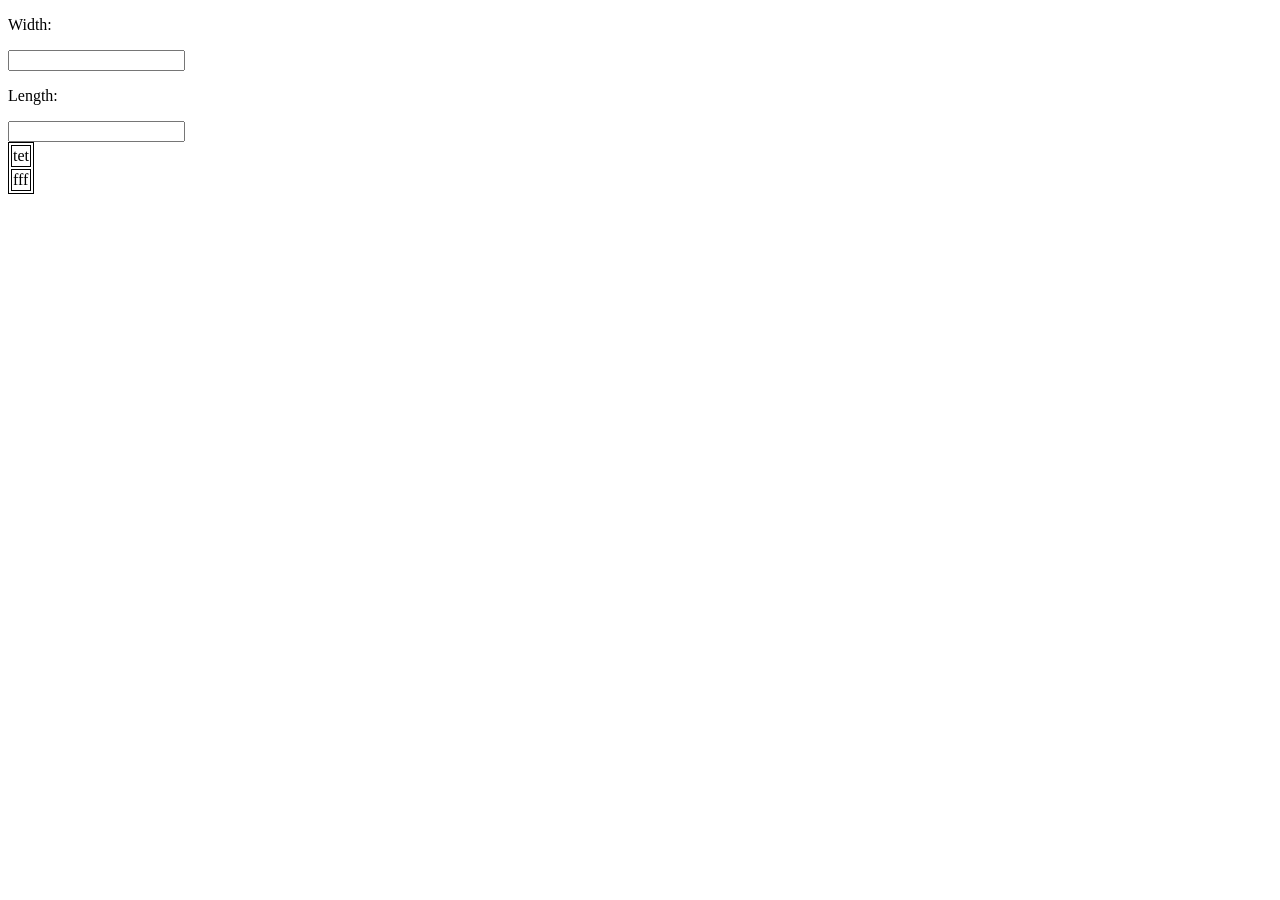
==== index.html @ ff1682e9 "testing" ====
<!DOCTYPE html>
<html lang="en">
<head>
    <meta charset="UTF-8">
    <meta name="viewport" content="width=device-width, initial-scale=1.0">
    <title>Software-Specification</title>
    <script src="./script.js" defer></script>
    <link rel="stylesheet" href="./style.css">
</head>
<body>
    <p>Width: </p>
    <input type="number" id="width">
    <p>Length: </p>
    <input type="number" id="length">
    
    <table id="grid">
        <tr>
            <td>tet</td>
        </tr>
        <tr>
            <td>fff</td>
        </tr>
    </table>

</body>
</html>
---- style.css ----
table, td {
  border: 1px solid black;
}
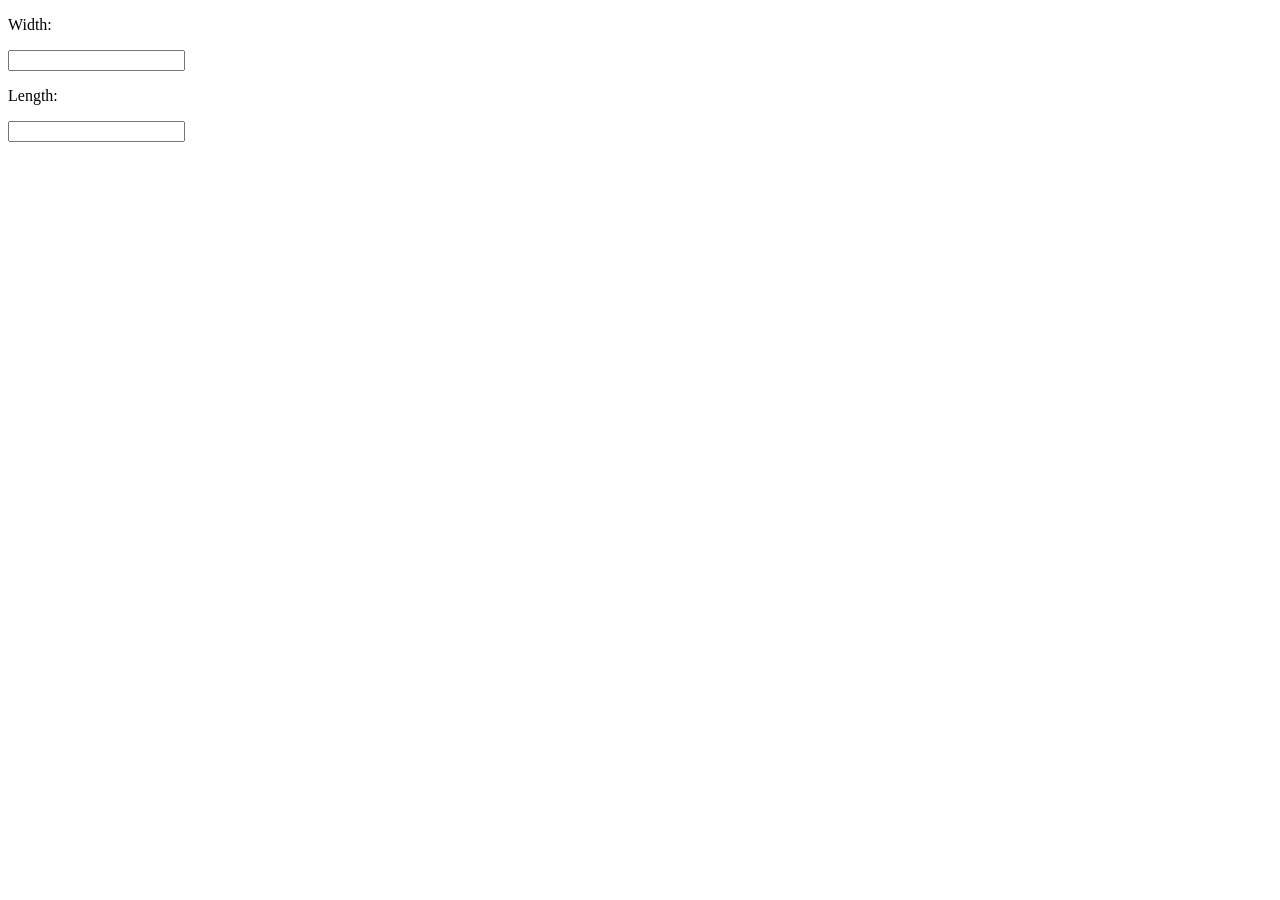
==== commit c87d107e: "test 2" ====
--- a/index.html
+++ b/index.html
@@ -13,13 +13,7 @@
     <p>Length: </p>
     <input type="number" id="length">
     
-    <table id="grid">
-        <tr>
-            <td>tet</td>
-        </tr>
-        <tr>
-            <td>fff</td>
-        </tr>
+    <table id="grid"> <!-- <tr> adds row   |   <td> adds column -->    
     </table>
 
 </body>
--- a/style.css
+++ b/style.css
@@ -1,3 +1,5 @@
 table, td {
   border: 1px solid black;
+  border-collapse: collapse;
+
 }
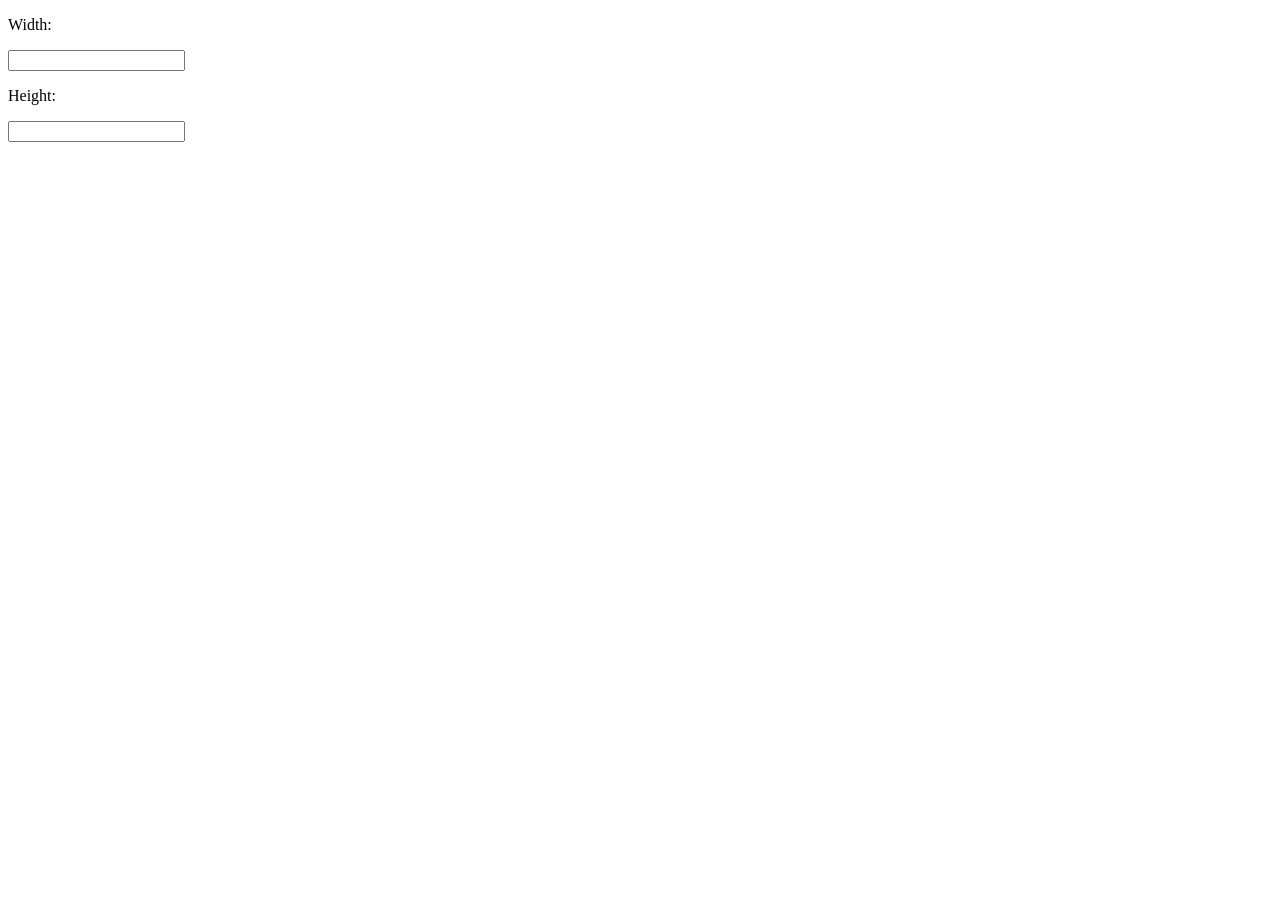
==== commit 3dadf45e: "3" ====
--- a/index.html
+++ b/index.html
@@ -10,11 +10,12 @@
 <body>
     <p>Width: </p>
     <input type="number" id="width">
-    <p>Length: </p>
-    <input type="number" id="length">
     
-    <table id="grid"> <!-- <tr> adds row   |   <td> adds column -->    
-    </table>
+    <p>Height: </p>
+    <input type="number" id="height">
+
+    
+
 
 </body>
 </html>
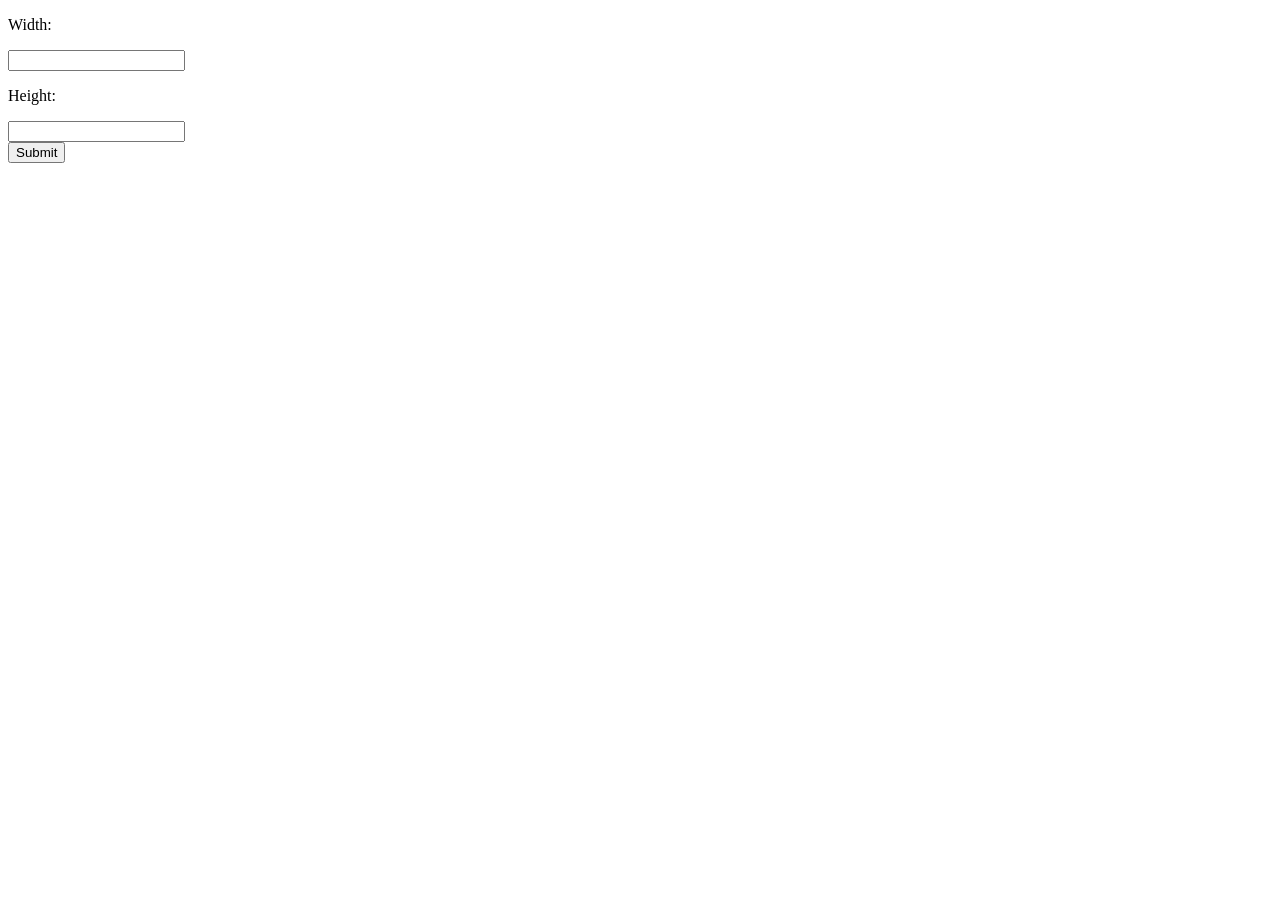
==== commit b34e46ad: "making the button work" ====
--- a/index.html
+++ b/index.html
@@ -12,9 +12,10 @@
     <input type="number" id="width">
     
     <p>Height: </p>
-    <input type="number" id="height">
+    <input type="number" id="height"><br>
 
-    
+
+    <button id="submit">Submit</button>
 
 
 </body>
